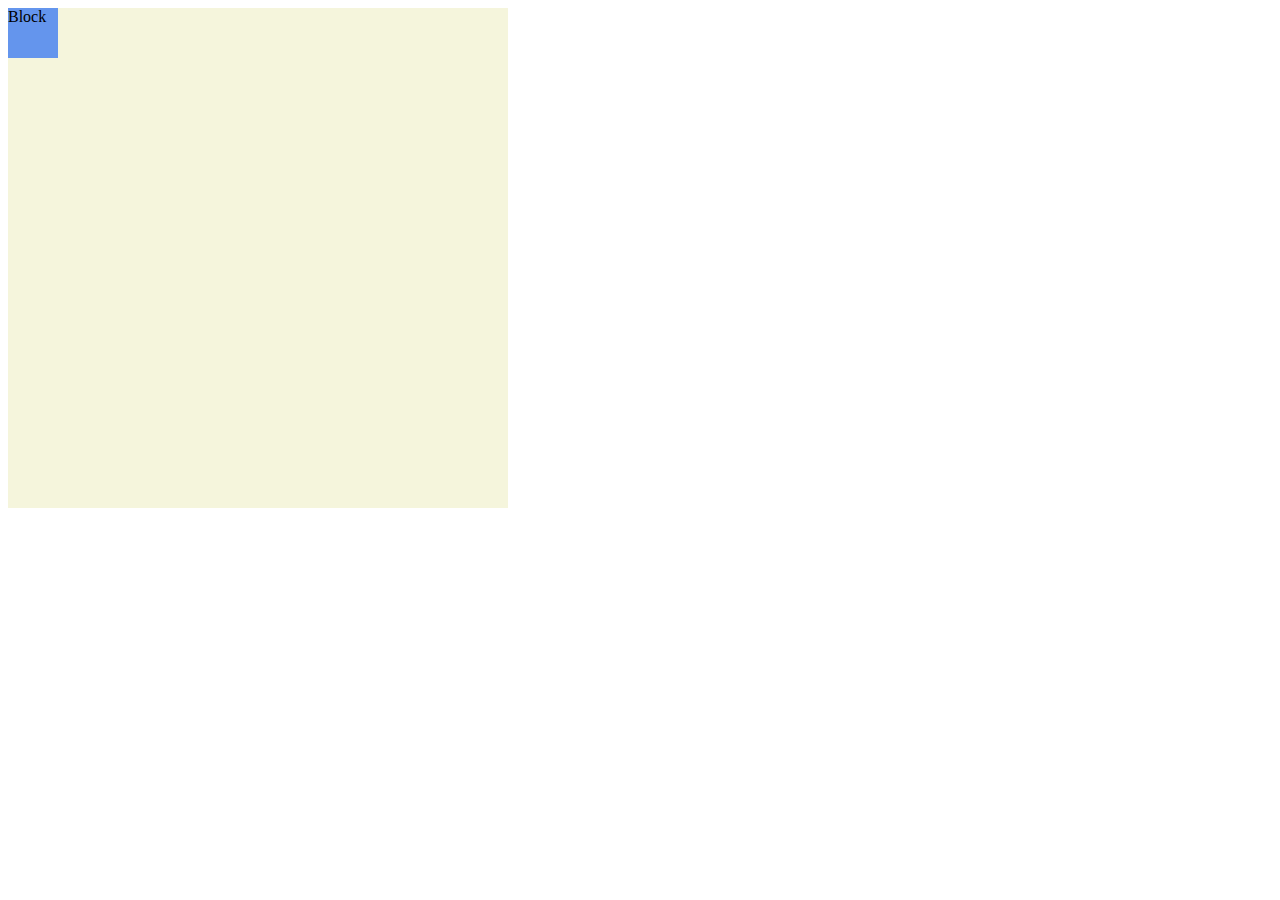
==== sokoban project/Index.html @ e7e9239c "new project" ====
<!DOCTYPE html>
<html>
  <head>
    <meta charset="utf-8">
    <title>my first webpage</title>
    <link href="stylesheet.css" rel="stylesheet" />
  </head>
<div style="background-color: beige; width: 500px; height: 500px;">
    <div id="blockId" style="width: 50px; height: 50px; background-color: cornflowerblue; position: absolute;">
        Block
    </div>
</div>
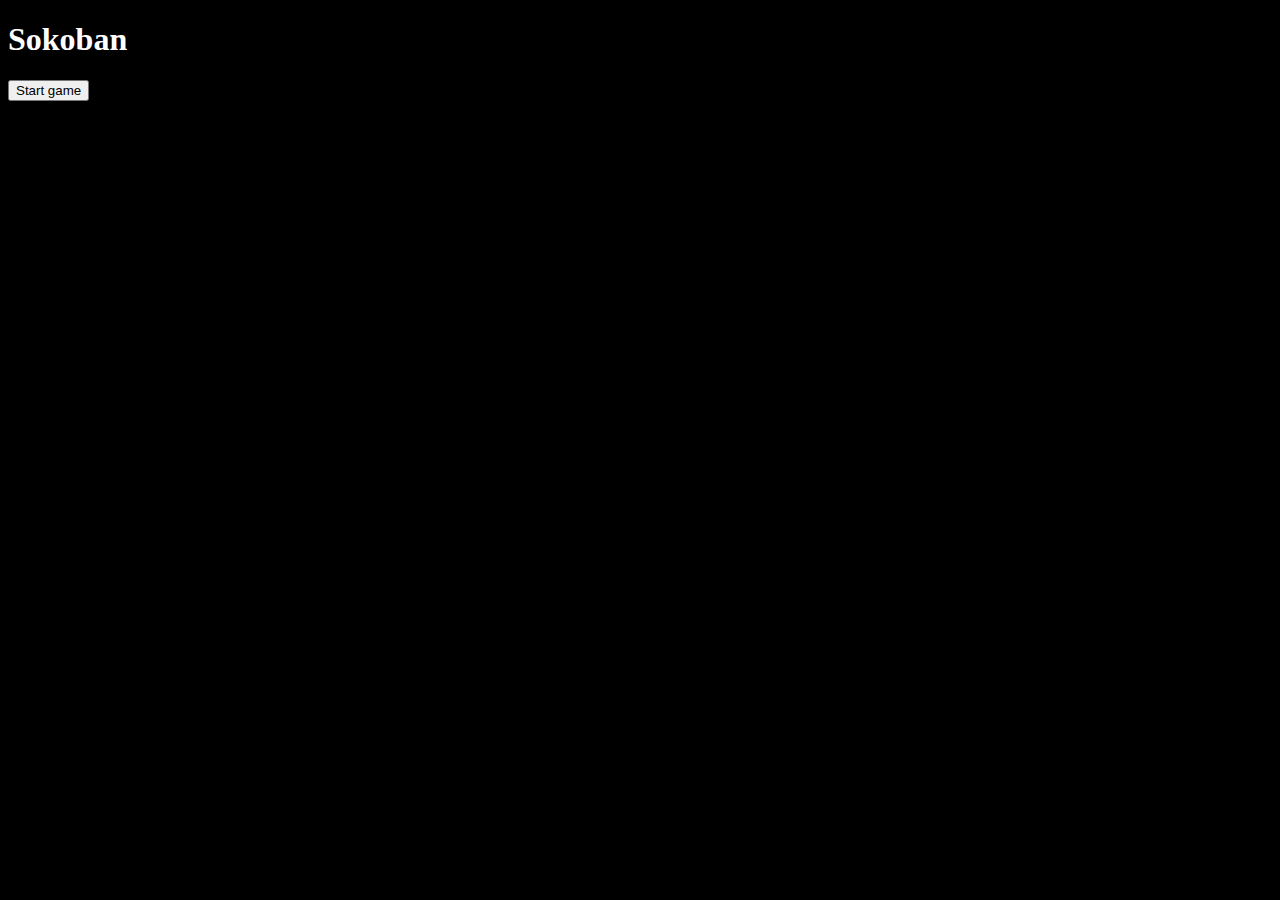
==== commit 2154023f: "changes" ====
--- a/sokoban project/Index.html
+++ b/sokoban project/Index.html
@@ -1,12 +1,21 @@
 <!DOCTYPE html>
-<html>
+<html lang ="en">
   <head>
     <meta charset="utf-8">
-    <title>my first webpage</title>
-    <link href="stylesheet.css" rel="stylesheet" />
-  </head>
-<div style="background-color: beige; width: 500px; height: 500px;">
-    <div id="blockId" style="width: 50px; height: 50px; background-color: cornflowerblue; position: absolute;">
-        Block
-    </div>
-</div>
+    <meta http-equive="X-UA-Compatible" content="IF=edge">
+    <meta name="viewport" content="width=device-width, initial-scale=1.0">
+    <title>My js page</title>
+    <link rel="stylesheet" href="Stylecheet.css" />
+    <script src="SokobanBase.js"></script>
+    </head>
+    <body>
+  <header>
+    <h1>Sokoban</h1>
+  </header>
+    <main>
+      <button onclick="printBoard();">Start game</button>
+      <table id="tblBoard"></table>
+    </main>
+  <script src="myJS.js"></script>
+</body>
+</html>
--- a/sokoban project/Stylecheet.css
+++ b/sokoban project/Stylecheet.css
@@ -0,0 +1,20 @@
+body{background-color: black;color: white}
+.cell{
+    width:35px;
+    height:35px;
+}
+.floor{
+    background-color: aqua;
+}
+.wall{
+    background-color: brown;
+}
+.target{
+    background-color: chartreuse;
+}
+.goal{
+    background-color: yellow;
+}
+.create{
+    background-color: violet;
+}